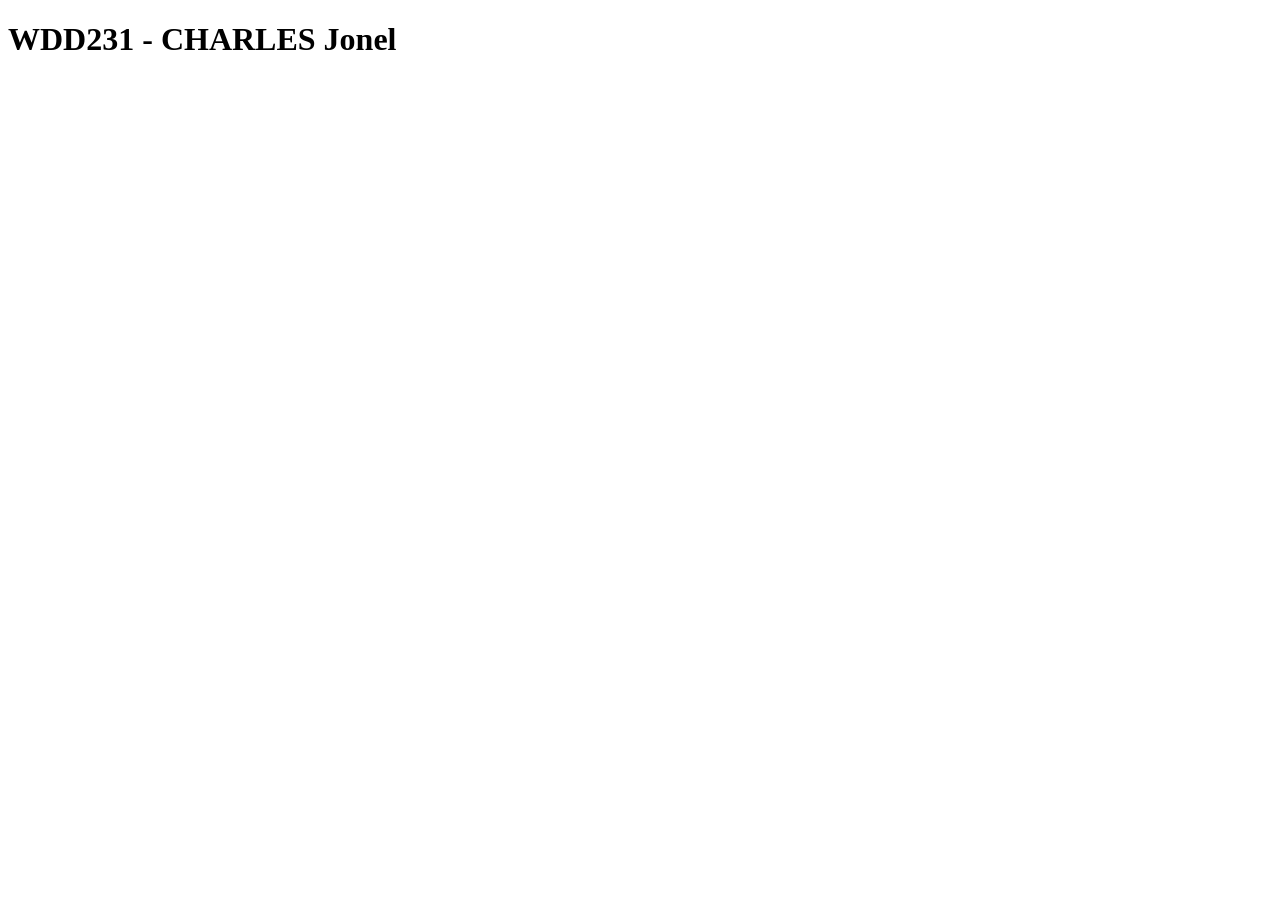
==== index.html @ 354388f4 "first html page for wdd231" ====
<!DOCTYPE html>
<html lang="en">
<head>
    <meta charset="UTF-8">
    <meta name="viewport" content="width=device-width, initial-scale=1.0">
    <title>WDD231</title>
    <meta name="author" content="Charles Jonel">
    <meta name="description" content="First html page for wdd231">
</head>
<body>
    <header>
        <h1>WDD231 - CHARLES Jonel</h1>
    </header>
</body>
</html>
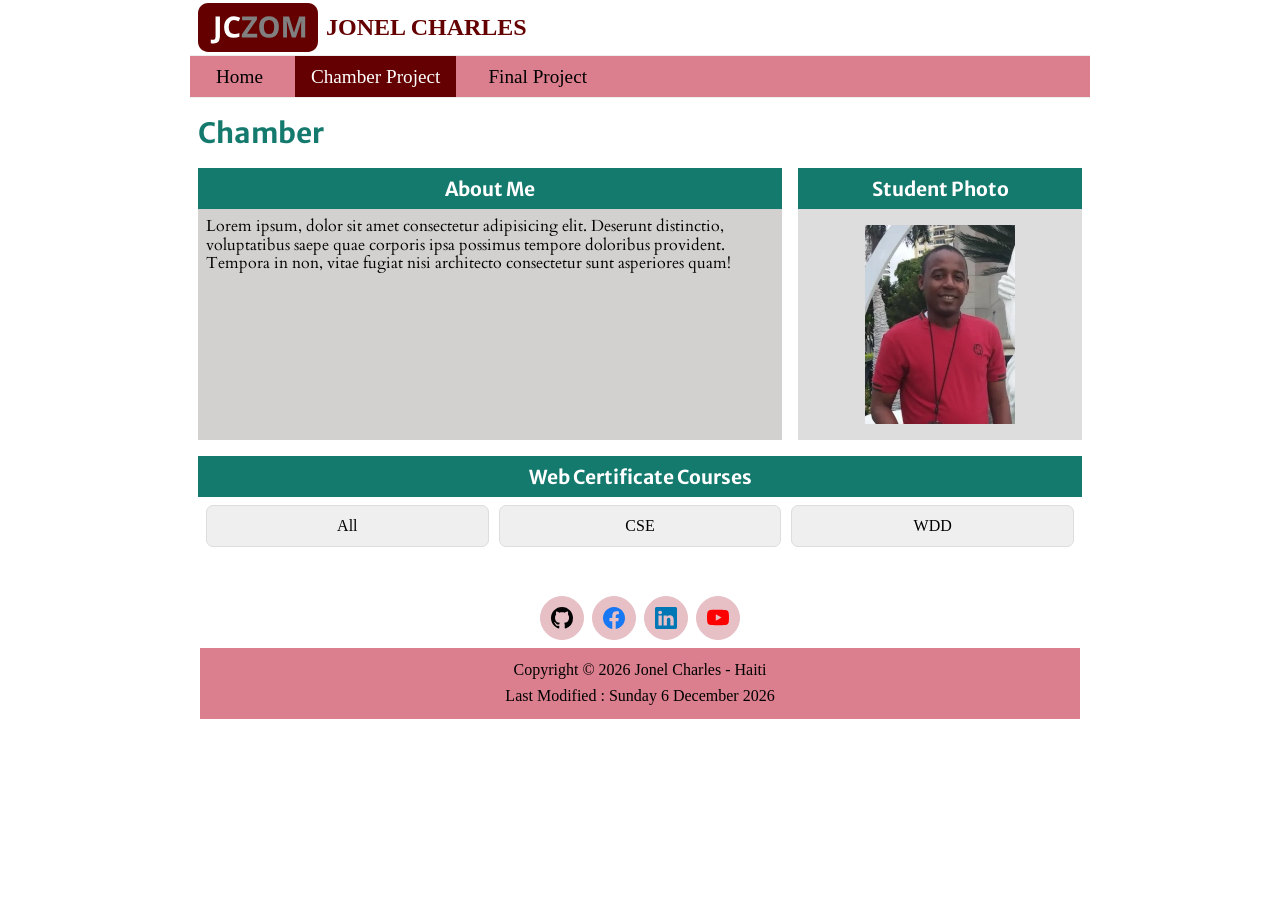
==== commit 8b34db70: "course Home Page and assignment learning activities" ====
--- a/index.html
+++ b/index.html
@@ -3,13 +3,73 @@
 <head>
     <meta charset="UTF-8">
     <meta name="viewport" content="width=device-width, initial-scale=1.0">
-    <title>WDD231</title>
-    <meta name="author" content="Charles Jonel">
-    <meta name="description" content="First html page for wdd231">
+    <title>WDD231 - Charles Jonel</title>
+    <meta name="author" content="Jonel Charles">
+    <meta name="description" content="not yet defined" >
+    <link rel="preconnect" href="https://fonts.googleapis.com">
+    <link rel="preconnect" href="https://fonts.gstatic.com" crossorigin>
+    <link
+        href="https://fonts.googleapis.com/css2?family=Cardo:ital,wght@0,400;0,700;1,400&family=Merriweather+Sans:ital,wght@0,300..800;1,300..800&display=swap"
+        rel="stylesheet">
+    <link rel="stylesheet" href="styles/normalize.css">
+    <link rel="stylesheet" href="styles/base.css">
+    <link rel="stylesheet" href="styles/larger.css">
+    <script src="scripts/date.js" defer></script>
+    <script src="scripts/course.js" defer></script>
+    <script src="scripts/navigation.js" defer></script>
 </head>
 <body>
     <header>
-        <h1>WDD231 - CHARLES Jonel</h1>
+            <img id="logo" src="images/logo-jczom-darkred.svg" alt="website logo" width="130">
+            <span>Jonel Charles</span>
+            <div id="hamburger-button" class="hamburger"></div>
     </header>
+    <nav id="navbar" class="navigation">
+        <ul>
+            <li><a href="#">Home</a></li>
+            <li class="current"><a href="#">Chamber Project</a></li>
+            <li><a href="#">Final Project</a></li>
+        </ul>
+    </nav>
+
+    <main>
+        <h1>Chamber</h1>
+        <div>
+            <section id="first-section">
+                <h2>About Me</h2>
+                <p>Lorem ipsum, dolor sit amet consectetur adipisicing elit. Deserunt distinctio, voluptatibus saepe quae corporis ipsa possimus tempore doloribus provident. Tempora in non, vitae fugiat nisi architecto consectetur sunt asperiores quam!</p>
+            </section>
+            <section id="second-section">
+                <h2>Student Photo</h2>
+                <picture>
+                    <source srcset="images/profile-pic-small.webp" media="(min-width: 600px)">
+                    <img loading="lazy" src="images/profile-pic1.webp" alt="author picture">
+                </picture>
+            </section>
+            <section id="third-section">
+                <h2>Web Certificate Courses</h2>
+                <div id="certificate-btns">
+                    <button id="all-btn">All</button>
+                    <button id="cse-btn">CSE</button>
+                    <button id="wdd-btn">WDD</button>
+                </div>
+                <div id="course-list"></div>
+                <div id="total"></div>
+            </section>
+        </div>
+    </main>
+
+    <footer>
+        <div class="social">
+            <a href="https://www.github.com"><img src="images/github.svg" alt="GitHub icon"></a>
+            <a href="https://www.facebook.com"><img src="images/facebook.svg" alt="Facebook icon"></a>
+            <a href="https://www.linkedin.com"><img src="images/linkedin.svg" alt="LinkedIn icon"></a>
+            <a href="https://www.youtube.com"><img src="images/youtube.svg" alt="YouTube icon"></a>
+        </div>
+        <div>
+            <p>Copyright &copy; <span id="currentyear"></span>  Jonel Charles - Haiti</p>
+            <p>Last Modified : <span id="lastModified"></span></p>
+        </div>
+    </footer>
 </body>
 </html>
--- a/styles/base.css
+++ b/styles/base.css
@@ -0,0 +1,247 @@
+* {
+    margin: 0;
+    padding: 0;
+    box-sizing: border-box;
+}
+
+html,
+body {
+    width: 100%;
+    height: 100vh;
+}
+
+:root {
+
+    --primary-color: white;
+    --secondary-color: black;
+    --accent-color1: #640001;
+    --accent-color2: #157A6E;
+    --accent-color3: #DB7F8E;
+    --border-color: #eee;
+    --headings: 'Josefin Sans', sans-serif;
+    --gnl-text: 'Cardo', sans-serif;
+}
+
+header, main, footer {
+    padding: 0 .5rem;
+}
+
+/*============================== TYPOGRAPHY ===================================*/
+h1, h2, h3 {
+    font-family: 'Merriweather Sans', Verdana, Geneva, Tahoma, sans-serif;
+}
+
+main p {
+    font-family: 'Cardo', Verdana, Geneva, Tahoma, sans-serif;
+}
+
+h1 {
+    color: var(--accent-color2);
+}
+
+h2 {
+    font-size: clamp(1.2rem, 3vw,1.5rem);
+}
+
+/*============================== HEADER ===================================*/
+header {
+    display: grid;
+    grid-template-columns: 80px auto 44px;
+    align-items: center;
+    column-gap: 8px;
+    border-bottom: solid 1px #eee;
+    padding: .2rem .5rem;
+}
+
+header img {
+    display: block;
+    width: 100%;
+    height: auto;
+}
+
+header span {
+    text-transform: uppercase;
+    color: var(--accent-color1);
+    /* color: #414441; */
+    grid-column: 2/3;
+    font-size: clamp(1.1rem, 3vw, 1.5rem);
+    font-weight: 600;
+}
+
+.hamburger {
+    background: none;
+    border: none;
+    color: var(--accent-color1);
+    cursor: pointer;
+    font-size: 2rem;
+    font-family: Verdana, Geneva, Tahoma, sans-serif;
+    text-align: right;
+}
+
+.hamburger::before{
+    content: "\2630";
+}
+
+.hamburger.show::before {
+    content: "\00D7";
+}
+
+/*============================== NAVIGATION ===================================*/
+.navigation {
+    display: none;
+}
+
+.navigation.show {
+    display: block;
+}
+
+#navbar ul {
+    display: flex;
+    flex-direction: row;
+    flex-direction: column;
+    list-style-type: none;
+    background-color: var(--accent-color3);
+}
+
+#navbar ul li a {
+    font-size: 1.2rem;
+    color: var(--secondary-color);
+    text-decoration: none;
+    text-align: center;
+    display: block;
+    padding: .6rem 1rem;
+    border-bottom: solid 1px #eee;
+}
+
+#navbar ul .current {
+    background-color: var(--accent-color1);
+}
+
+#navbar ul .current a {
+    color: white;
+}
+
+/*============================== MAIN ===================================*/
+main {
+    padding-bottom: 1rem;
+}
+
+#first-section {
+    background-color: #d3d0d0;
+}
+
+#second-section {
+    background-color: #ddd;
+}
+
+section p{
+    padding: .5rem;
+}
+section h2 {
+    text-align: center;
+    color: var(--primary-color);
+    background-color: var(--accent-color2);
+    padding: .6rem 0;
+}
+
+main>div {
+    display: flex;
+    flex-direction: column;
+    row-gap: 10px;
+}
+
+section picture img {
+    display: block;
+    max-width: 90%;
+    margin: 1rem auto;
+}
+
+#certificate-btns {
+    padding: 0.5rem;
+}
+
+#certificate-btns button {
+    font-size: 1rem;
+    padding: 0.65rem;
+    border-radius: 7px;
+    border: solid 1px #ddd;
+    cursor: pointer;
+}
+
+#course-list .course-button {
+    border: solid 1px #24bba9;
+    padding: .6em 0;
+}
+
+#third-section #course-list {
+    grid-column: 1/4;
+    display: flex;
+    flex-direction: column;
+    row-gap: 7px;
+}
+
+#third-section {
+    display: grid;
+    grid-template-columns: repeat(3, 1fr);
+    grid-template-rows: repeat(3, auto);
+}
+
+#third-section>h2 {
+    grid-column: 1/4;
+}
+
+#third-section>#certificate-btns {
+    grid-column: 1/4;
+    display: grid;
+    grid-template-columns: repeat(3, 1fr);
+    column-gap: 10px;
+}
+
+div#total {
+    display:none;
+    text-align: center;
+    grid-column: 1/4;
+    padding: .6rem 0;
+}
+
+/*============================== FOOTER ===================================*/
+footer {
+    padding: 1rem 10px;
+    text-align: center;
+}
+
+footer div:nth-child(2) {
+    background-color: var(--accent-color3);
+    padding: .3rem 0;
+}
+
+footer p{
+    margin: .5rem auto;
+}
+
+.social {
+    display: flex;
+    justify-content: center;
+    column-gap: 8px;
+    margin-bottom: .5rem;
+}
+
+.social a {
+    background-color: #e7c0c6;
+    display: flex;
+    justify-content: center;
+    align-items: center;
+    border: solid 1px #e7c0c6;
+    border-radius: 22px;
+    width: 44px;
+    height: 44px;
+}
+
+.social a:hover {
+    background-color: #ddd;
+}
+
+.social img {
+    width: 22px;
+    height: 22px;
+}
--- a/styles/larger.css
+++ b/styles/larger.css
@@ -0,0 +1,84 @@
+@media only screen and (min-width: 600px) {
+    h1 {
+        font-size: 1.75rem;
+    }
+
+    h2 {
+        font-size: 1.2rem;
+    }
+    
+    header, nav, main, footer {
+        max-width: 900px;
+        margin: 0 auto;
+    }
+
+    header {
+        grid-template-columns: 120px 1fr;
+    }
+    
+    .hamburger {
+        display: none;
+    }
+
+    .navigation {
+        display:block;
+    }
+
+    #navbar ul {
+        flex-direction: row;
+        column-gap: 1rem;
+        justify-content: flex-start;
+        border-bottom: solid 1px #eee;
+        padding-left: 10px;
+    }
+
+    #navbar ul li a {
+        border-bottom: none;
+    }
+
+    /*====================== MAIN ========================*/
+    main>div {
+        display: grid;
+        grid-template-columns: repeat(3, 1fr);
+        grid-template-rows: 1fr auto;
+        gap: 1rem;
+    }
+    /*-------------------First Section---------------*/
+    #first-section {
+        grid-column: 1/3;
+        grid-row: 1/2;
+    }
+    
+    /*-------------------Second Section---------------*/
+    #second-section {
+        grid-column: 3/4;
+        grid-row: 1/2;
+    }
+
+    /*-------------------Third Section---------------*/
+    #third-section {
+        grid-column: 1/4;
+        grid-row:2/3;
+    }
+
+    #third-section #course-list {
+        grid-column: 1/4;
+        row-gap: 7px;
+        column-gap: 10px;
+        display: grid;
+        grid-template-columns: repeat(3, 1fr);
+        margin-top: .6rem;
+    }
+
+    #third-section>#certificate-btns {
+        grid-column: 1/4;
+        display: grid;
+        grid-template-columns: repeat(3, 1fr);
+        column-gap: 10px;   
+    }
+
+        div#total {
+            display: none;
+            grid-column:1/4;
+        }
+}
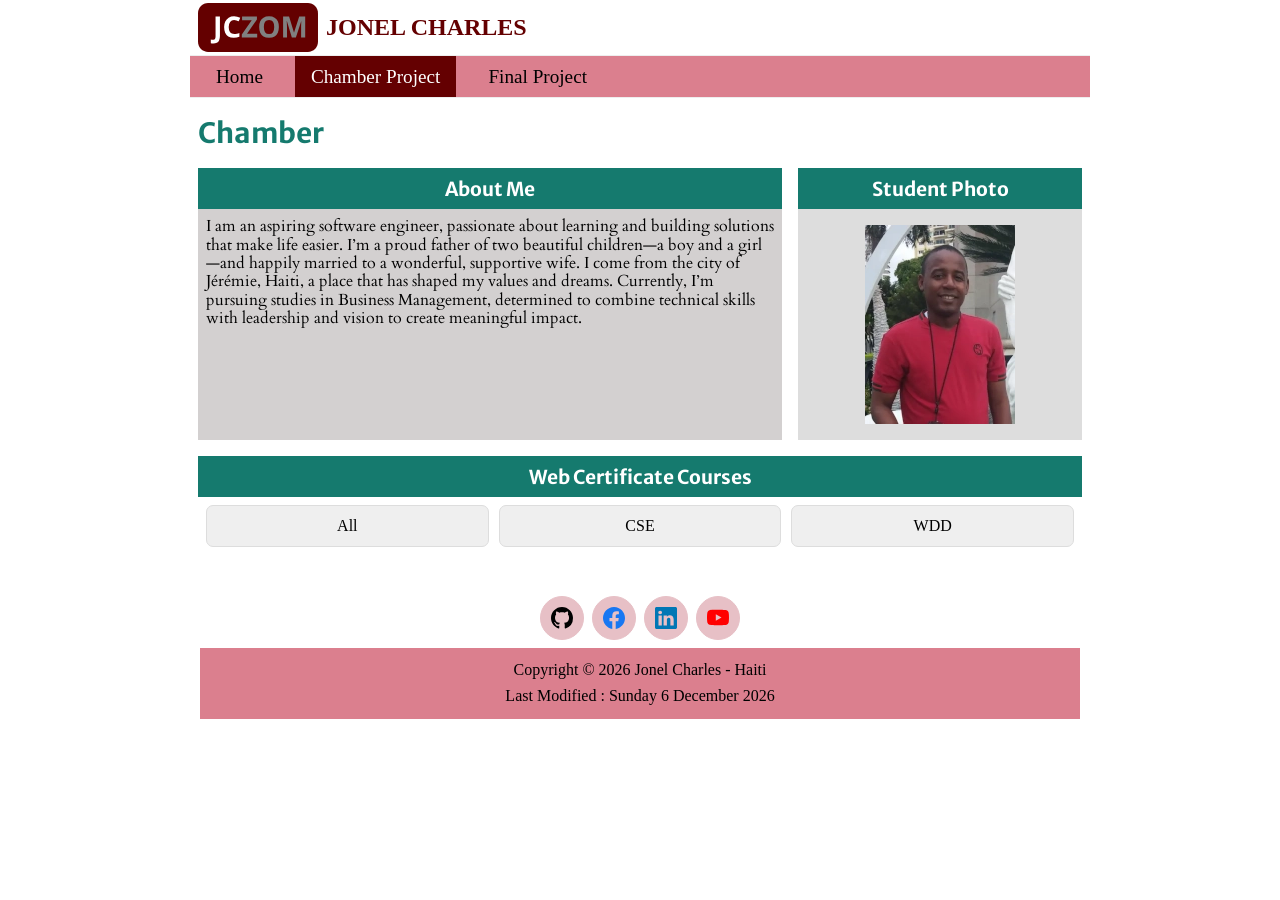
==== commit b7f5ff78: "updated the paragraph about me" ====
--- a/index.html
+++ b/index.html
@@ -37,7 +37,12 @@
         <div>
             <section id="first-section">
                 <h2>About Me</h2>
-                <p>Lorem ipsum, dolor sit amet consectetur adipisicing elit. Deserunt distinctio, voluptatibus saepe quae corporis ipsa possimus tempore doloribus provident. Tempora in non, vitae fugiat nisi architecto consectetur sunt asperiores quam!</p>
+                <p>
+                    I am an aspiring software engineer, passionate about learning and building solutions that make life easier. I’m a proud
+                    father of two beautiful children—a boy and a girl—and happily married to a wonderful, supportive wife. I come from the
+                    city of Jérémie, Haiti, a place that has shaped my values and dreams. Currently, I’m pursuing studies in
+                    Business Management, determined to combine technical skills with leadership and vision to create meaningful impact.
+                </p>
             </section>
             <section id="second-section">
                 <h2>Student Photo</h2>
